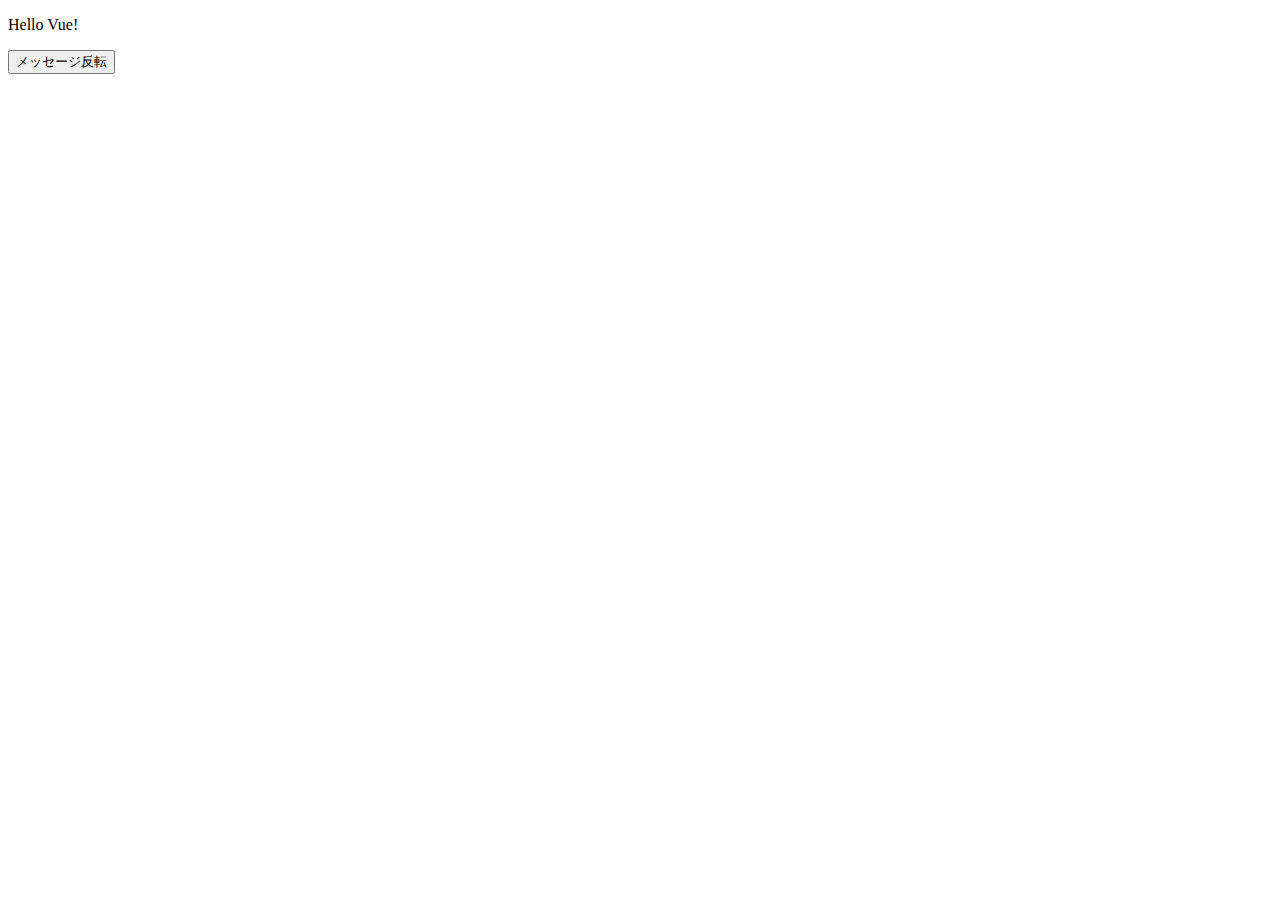
==== index.html @ 5f484de5 "feat(*): initial commit" ====
<!DOCTYPE html>
<html lang="en">
  <head>
    <meta charset="UTF-8" />
    <meta http-equiv="X-UA-Compatible" content="IE=edge" />
    <meta name="viewport" content="width=device-width, initial-scale=1.0" />
    <title>Document</title>
  </head>
  <body>
    <script src="vue.js"></script>
    <div id="app">
      <p>{{ message }}</p>
      <button v-on:click="reverseMessage">メッセージ反転</button>
    </div>

    <script>
      new Vue({
        el: "#app",
        data: {
          message: "Hello Vue!",
        },
        methods: {
          reverseMessage: function () {
            this.message = this.message.split("").reverse().join("");
          },
        },
      });
    </script>
  </body>
</html>
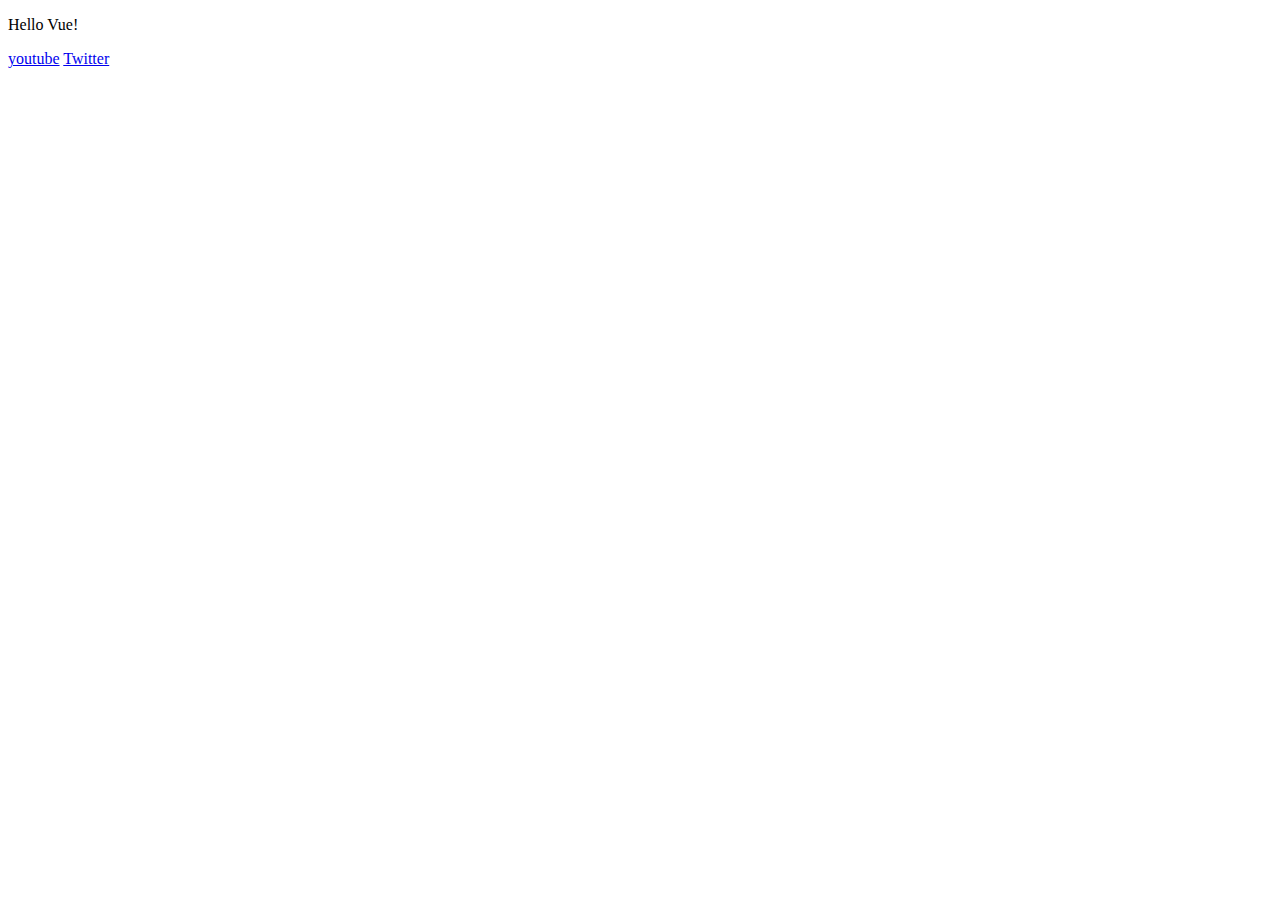
==== commit 553e1cd3: "feat(index.html): 7~15 v-bindの応用的ない使い方を学ぶ" ====
--- a/index.html
+++ b/index.html
@@ -9,8 +9,9 @@
   <body>
     <script src="vue.js"></script>
     <div id="app">
-      <p>{{ message }}</p>
-      <button v-on:click="reverseMessage">メッセージ反転</button>
+      <p v-once>{{ message }}</p>
+      <a :[attribute]="url">youtube</a>
+      <a v-bind="{href: urlTwitter, target: blank}">Twitter</a>
     </div>
 
     <script>
@@ -18,11 +19,11 @@
         el: "#app",
         data: {
           message: "Hello Vue!",
-        },
-        methods: {
-          reverseMessage: function () {
-            this.message = this.message.split("").reverse().join("");
-          },
+          url: "https://www.youtube.com/",
+          urlTwitter: "https://twitter.com/home",
+          number: 31,
+          attribute: "href",
+          blank: "_blank",
         },
       });
     </script>
